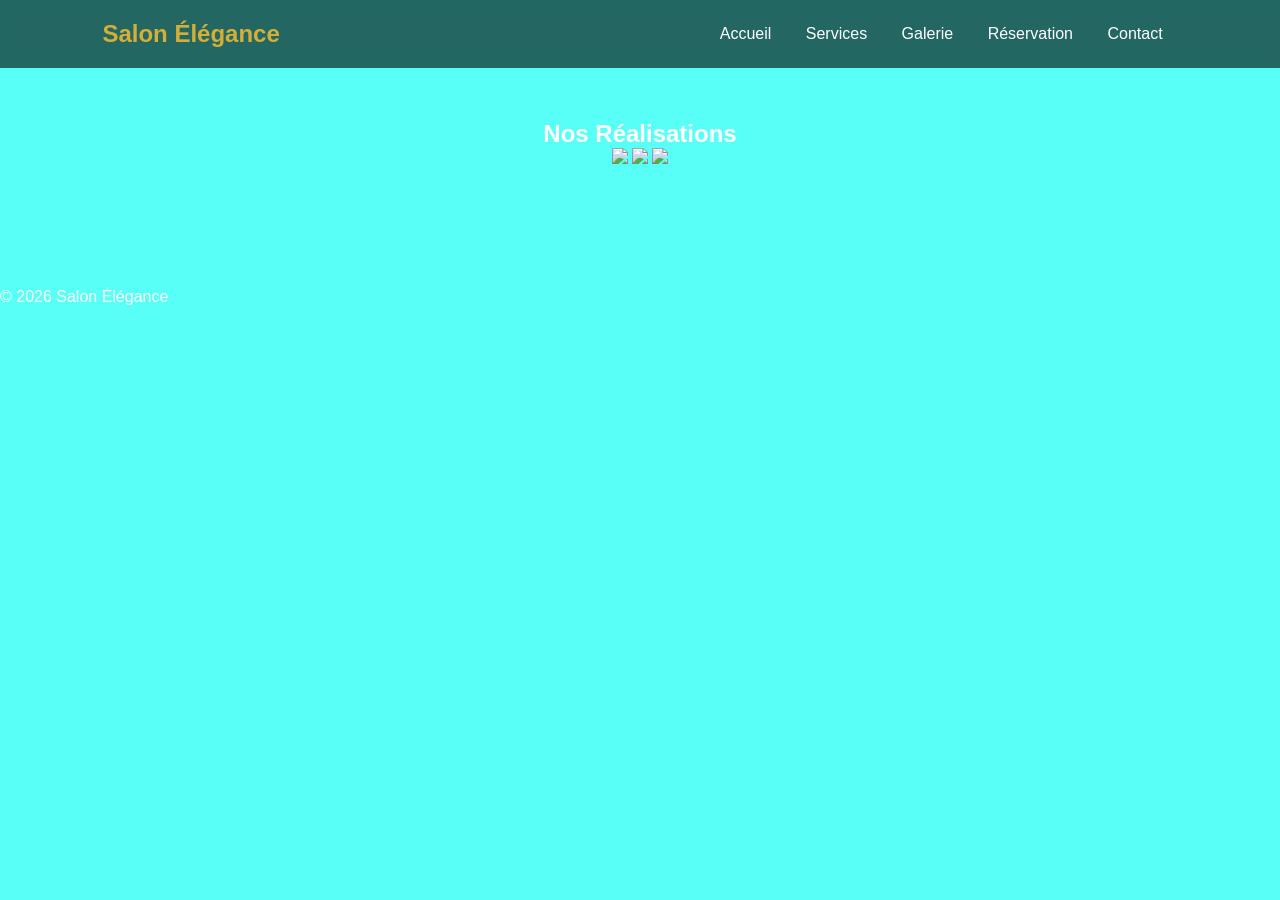
==== galerie.html @ 9b223bf4 "Add files via upload" ====
<!DOCTYPE html>
<html>
<head>
    <title>Galerie</title>
    <link rel="stylesheet" href="style.css">
</head>
<body>

<header>
    <h1>Salon Élégance</h1>
    <nav>
        <a href="index.html">Accueil</a>
        <a href="services.html">Services</a>
        <a href="galerie.html">Galerie</a>
        <a href="reservation.html">Réservation</a>
        <a href="contact.html">Contact</a>
    </nav>
</header>

<section class="section gallery">
    <h2>Nos Réalisations</h2>
    <img src="images/ambiance-barber-shop-salon-coiffure-.jpg">
    <img src="images/Houdan_salon.jpg">
    <img src="images/salon-de-coiffure-luxueux-a-montpellier.jpg">
</section>

<footer>
    © 2026 Salon Élégance
</footer>

</body>
</html>
---- style.css ----
*{
    margin:0;
    padding:0;
    box-sizing:border-box;
    font-family: 'Poppins', sans-serif;
}

body{
   background-color: rgba(0, 255, 242, 0.658);
    color:white;
    overflow-x:hidden;
    background-image: url("images/salon-de-coiffure-homme.jpg");
}

/* Header */
header{
    position:fixed;
    width:100%;
    padding:20px 8%;
    display:flex;
    justify-content:space-between;
    align-items:center;
    background:rgba(0,0,0,0.6);
    backdrop-filter: blur(10px);
    z-index:1000;
}

header h1{
    color:#d4af37;
    font-size:24px;
}

nav a{
    color:white;
    margin:0 15px;
    text-decoration:none;
    font-weight:500;
    transition:0.3s;
}

nav a:hover{
    color:#d4af37;
}

/* Hero */
.hero{
    height:100vh;
    background:url("images/salon-de-coiffure-luxueux-a-montpellier.jpg") center/cover;
    display:flex;
    justify-content:center;
    align-items:center;
    text-align:center;
    animation:zoom 10s infinite alternate;
}

@keyframes zoom{
    from{background-size:100%;}
    to{background-size:110%;}
}

.hero h2{
    font-size:60px;
    background:rgba(0,0,0,0.7);
    padding:20px 40px;
    border-radius:10px;
    animation:fadeIn 2s ease-in-out;
}

@keyframes fadeIn{
    from{opacity:0; transform:translateY(50px);}
    to{opacity:1; transform:translateY(0);}
}

.section{
    padding:120px 10%;
    text-align:center;
}

.btn{
    background:#d4af37;
    padding:12px 30px;
    color:black;
    font-weight:bold;
    border:none;
    cursor:pointer;
    border-radius:30px;
    transition:0.4s;
}

.btn:hover{
    background:white;
    transform:scale(1.1);
}

/* Cards */
.cards{
    display:flex;
    flex-wrap:wrap;
    justify-content:center;
    gap:30px;
}

.card{
    background:rgba(255,255,255,0.1);
    padding:30px;
    width:300px;
    border-radius:15px;
    backdrop-filter:blur(10px);
    transition:0.4s;
}

.card:hover{
    transform:translateY(-10px);
}

/* Form */
form{
    max-width:500px;
    margin:auto;
    display:flex;
    flex-direction:column;
    gap:15px;
}

form input, select{
    padding:12px;
    border-radius:10px;
    border:none;
}

/* Responsive */
@media(max-width:768px){
    .hero h2{
        font-size:30px;
    }
    header{
        flex-direction:column;
    }
}
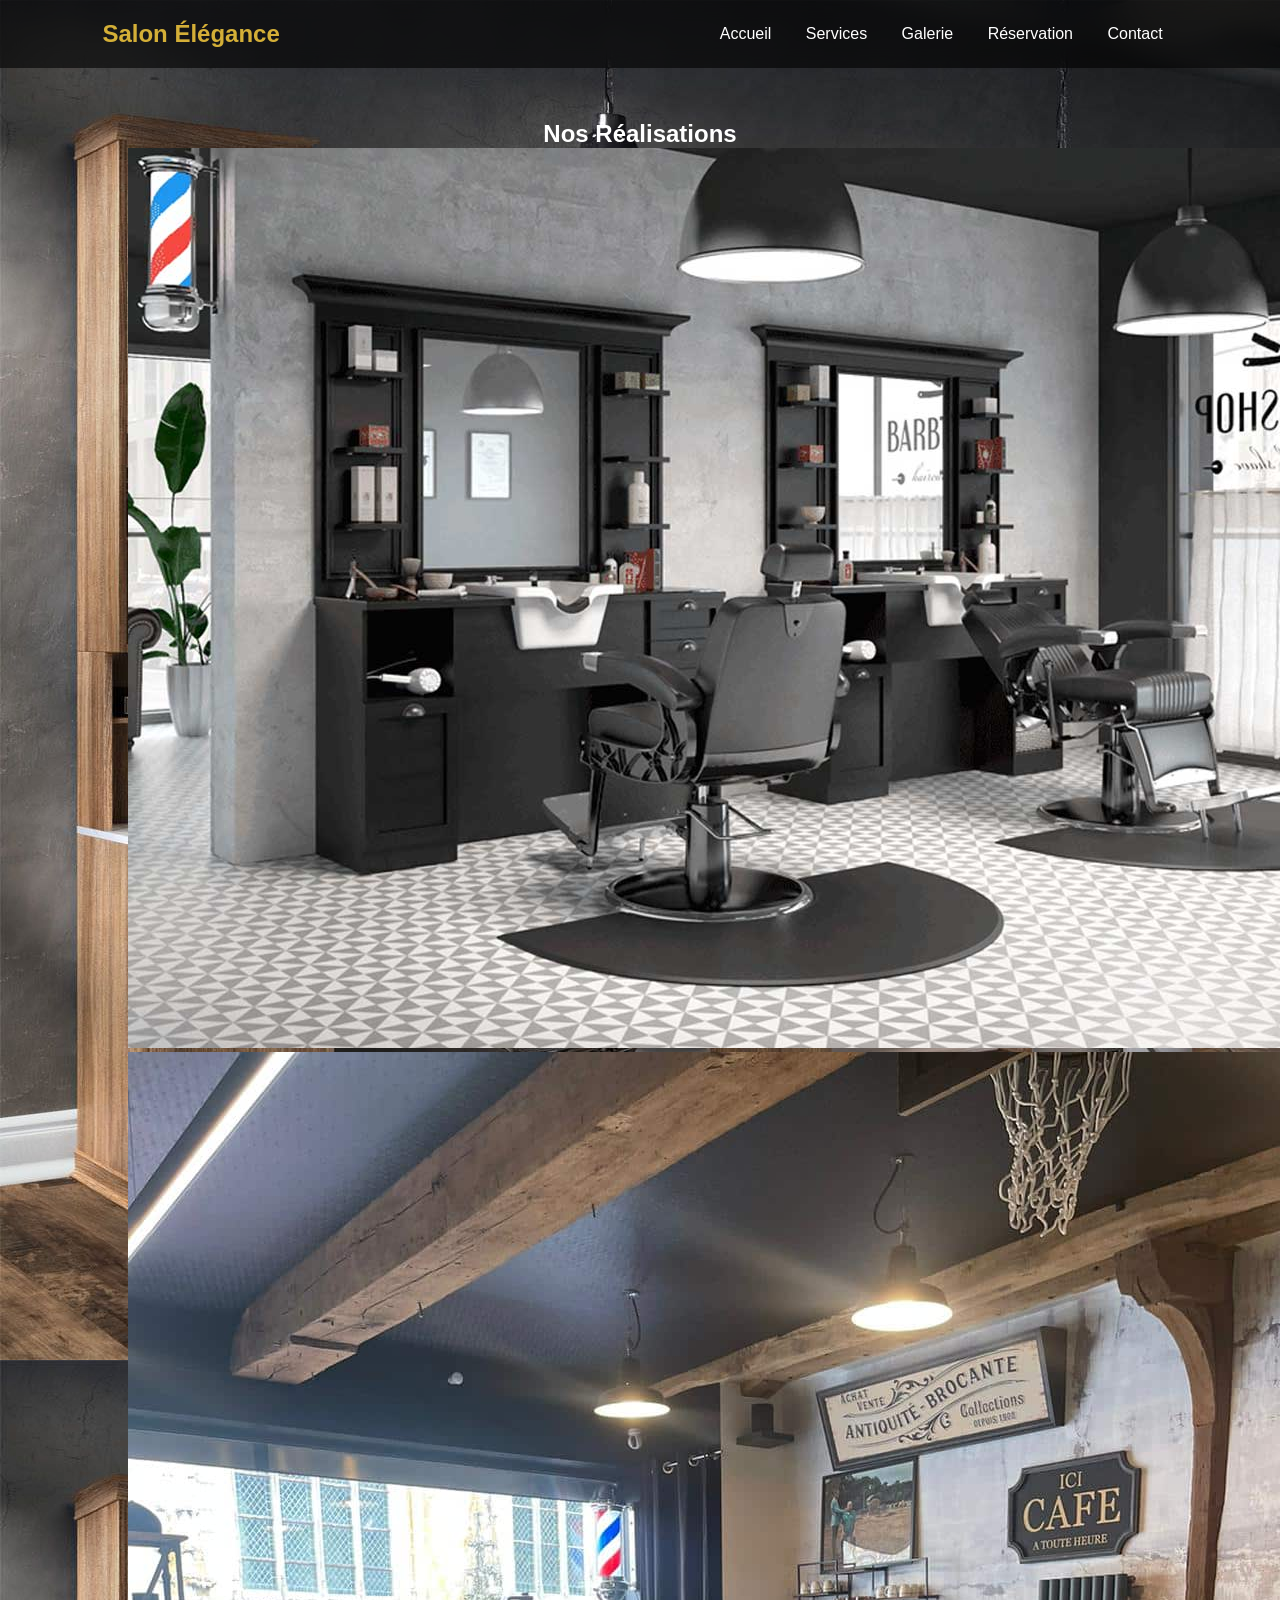
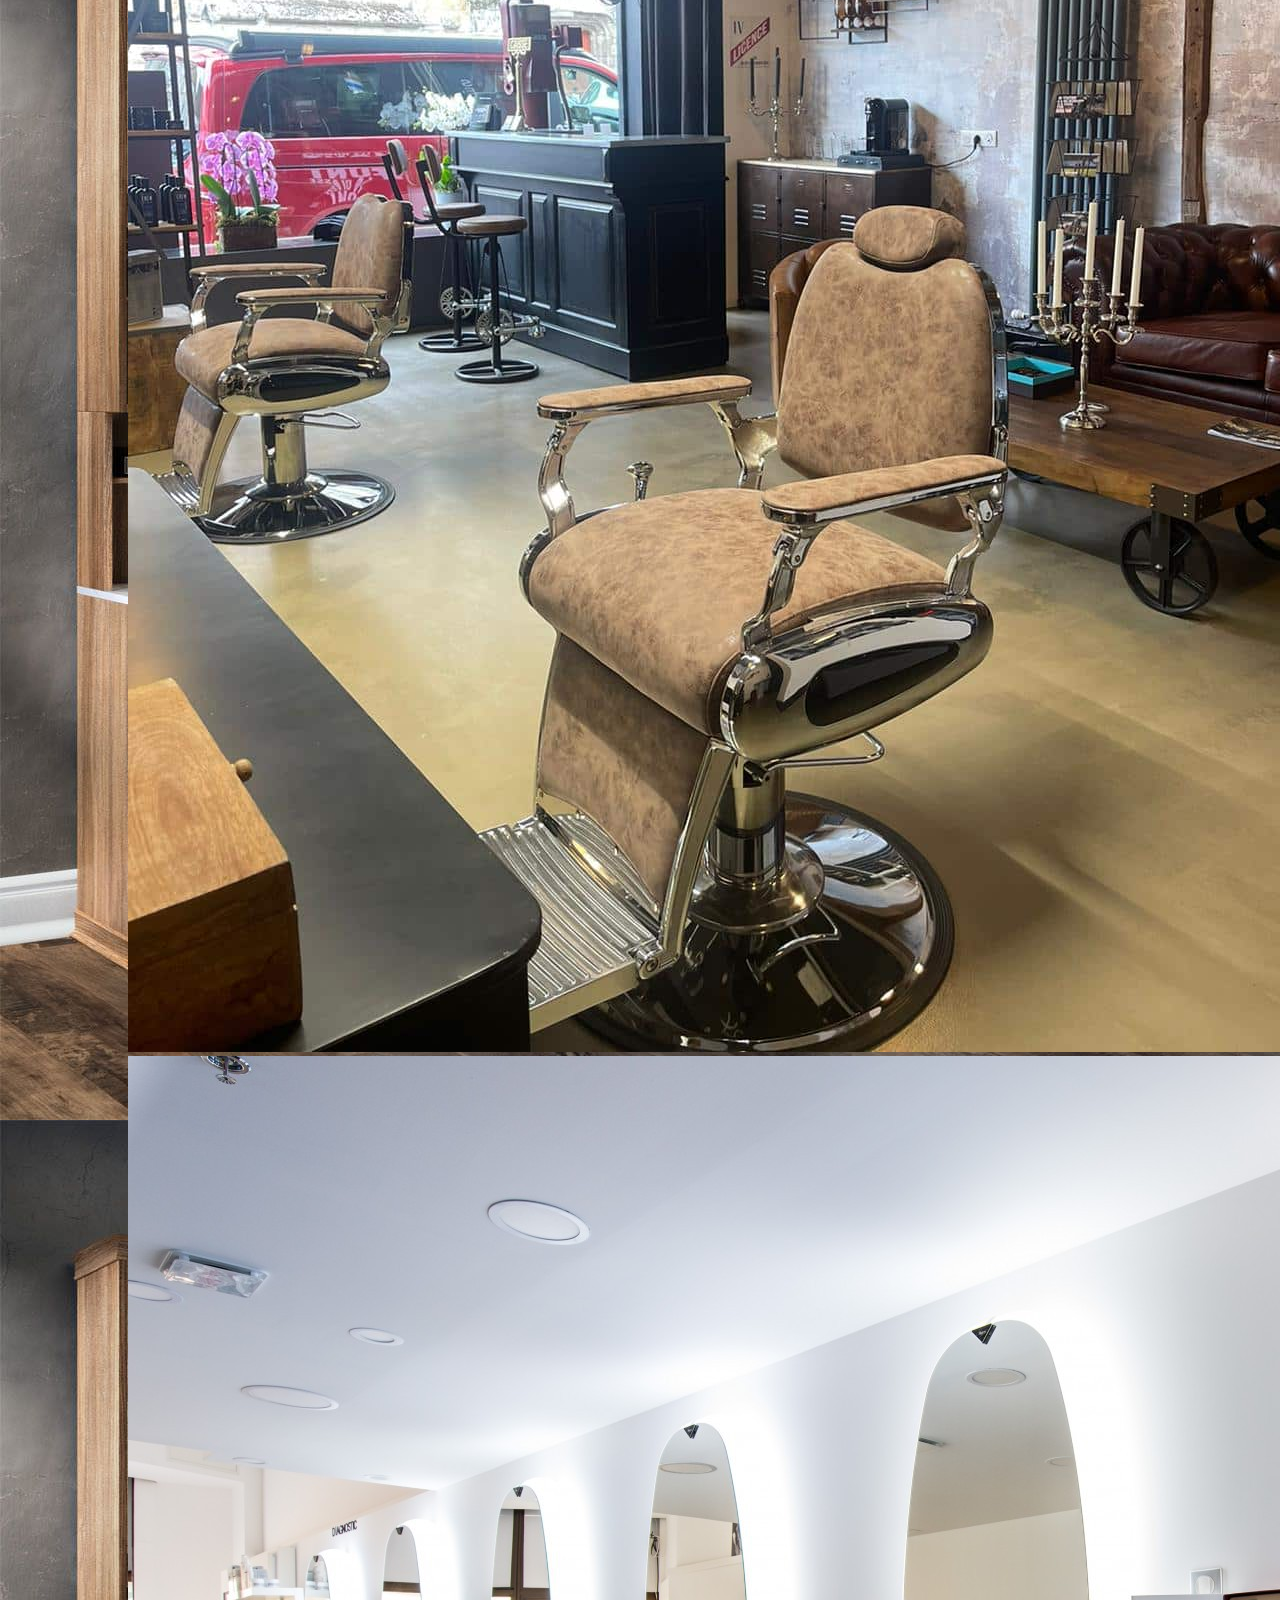
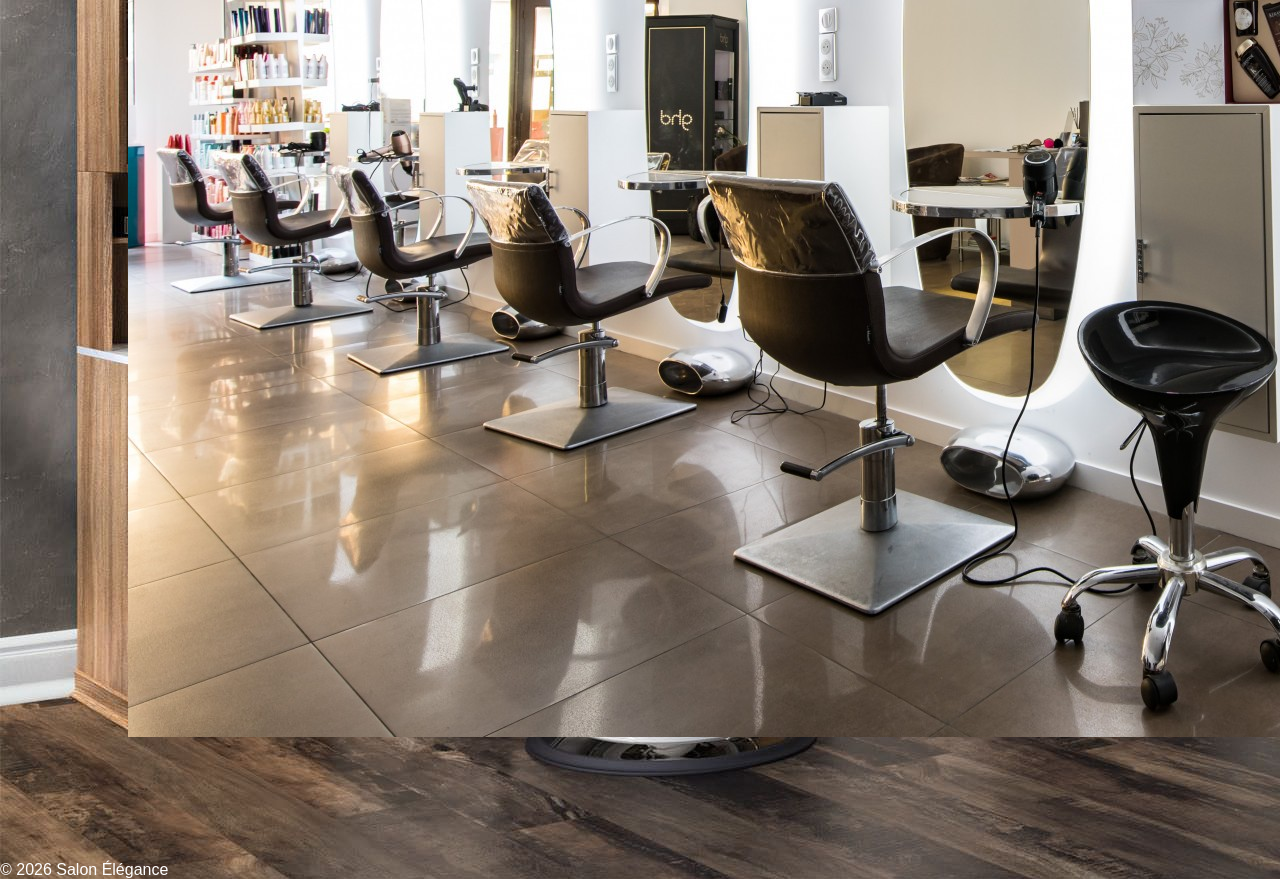
==== commit e3e8c99b: "Update galerie.html" ====
--- a/galerie.html
+++ b/galerie.html
@@ -19,9 +19,9 @@
 
 <section class="section gallery">
     <h2>Nos Réalisations</h2>
-    <img src="images/ambiance-barber-shop-salon-coiffure-.jpg">
-    <img src="images/Houdan_salon.jpg">
-    <img src="images/salon-de-coiffure-luxueux-a-montpellier.jpg">
+    <img src="ambiance-barber-shop-salon-coiffure-.jpg">
+    <img src="Houdan_salon.jpg">
+    <img src="salon-de-coiffure-luxueux-a-montpellier.jpg">
 </section>
 
 <footer>
@@ -29,4 +29,5 @@
 </footer>
 
 </body>
-</html>+
+</html>
--- a/style.css
+++ b/style.css
@@ -9,7 +9,7 @@
    background-color: rgba(0, 255, 242, 0.658);
     color:white;
     overflow-x:hidden;
-    background-image: url("images/salon-de-coiffure-homme.jpg");
+    background-image: url("salon-de-coiffure-homme.jpg");
 }
 
 /* Header */
@@ -45,7 +45,7 @@
 /* Hero */
 .hero{
     height:100vh;
-    background:url("images/salon-de-coiffure-luxueux-a-montpellier.jpg") center/cover;
+    background:url("salon-de-coiffure-luxueux-a-montpellier.jpg") center/cover;
     display:flex;
     justify-content:center;
     align-items:center;
@@ -136,4 +136,5 @@
     header{
         flex-direction:column;
     }
-}+
+}
